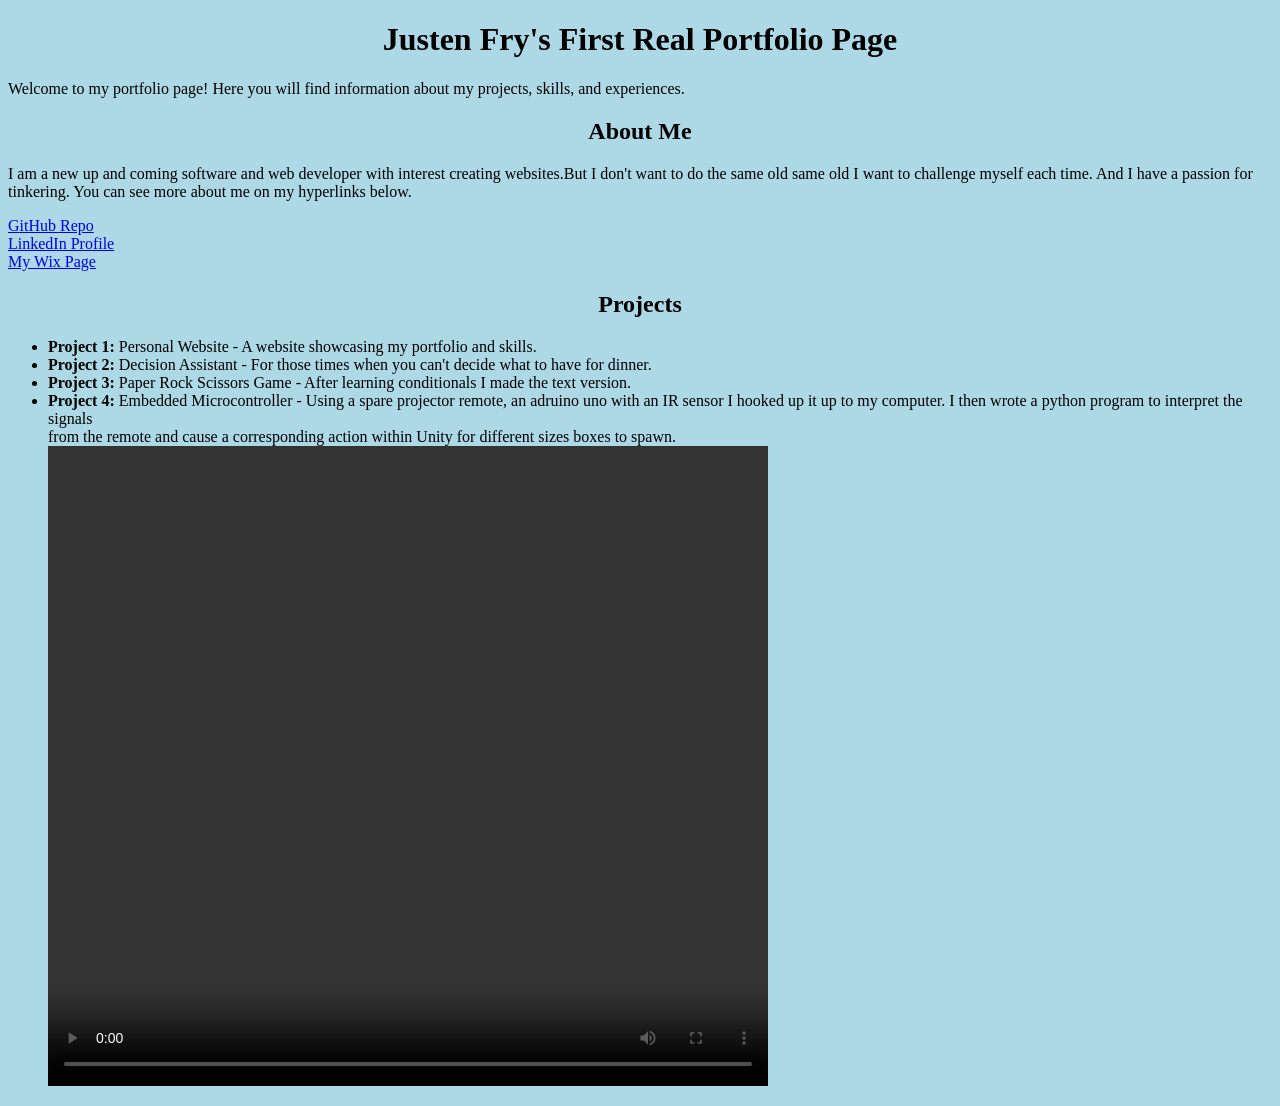
==== index.html @ 61bd1f64 "Add files for page" ====
<!-- Make a wall at the top of the page so that when the box is checked I can animate a little fat guy pouring color and life on to the page 
 Also a reverse animation for when the box unchecks to blackhole vortex out the fun elements-->
<!DOCTYPE html>
<html lang="en">
<head>
   <meta charset="UTF-8">
   <meta name="viewport" content="width=device-width, initial-scale=1.0">
   <title>Justen Fry's Portfolio</title>
   <link rel="stylesheet" href="styles.css">
</head>
<body style="background-color: lightblue;">
   

<h1 style="text-align: center;">Justen Fry's First Real Portfolio Page</h1>
<p>Welcome to my portfolio page! Here you will find information about my projects, skills, and experiences.</p>

<h2 style="text-align: center;">About Me</h2>
<p>I am a new up and coming software and web developer with interest creating websites.But I don't want to do the same old same old I want to challenge myself each time. And I have a passion for tinkering. You can see more about me on my hyperlinks below.
</p>

<a href="https://github.com/justenfry/PybyFry" target="_blank">GitHub Repo</a><br>
<a href="https://www.linkedin.com/in/justen-fry-b252525a" target="_blank">LinkedIn Profile</a><br>
<a href="https://justenfry.wixsite.com/engineer" target="_blank">My Wix Page</a><br>

<h2 style="text-align: center;">Projects</h2>
<ul>
   <li><strong>Project 1:</strong> Personal Website - A website showcasing my portfolio and skills.</li>
   <li><strong>Project 2:</strong> Decision Assistant - For those times when you can't decide what to have for dinner.</li>
<div> </div>

   <li><strong>Project 3:</strong> Paper Rock Scissors Game - After learning conditionals I made the text version.</li>
   <li><strong>Project 4:</strong> Embedded Microcontroller - Using a spare projector remote, an adruino uno with an IR sensor I hooked up it  up to 
   my computer. I then wrote a python program to interpret the signals<br> from the remote and cause a corresponding action within Unity for different 
   sizes boxes to spawn.</li>
<video width="720" height="640" controls>
  <source src="Embedded_MC.mp4" type="video/mp4">
Your browser does not support the video tag.
</video>

</body>
</html>
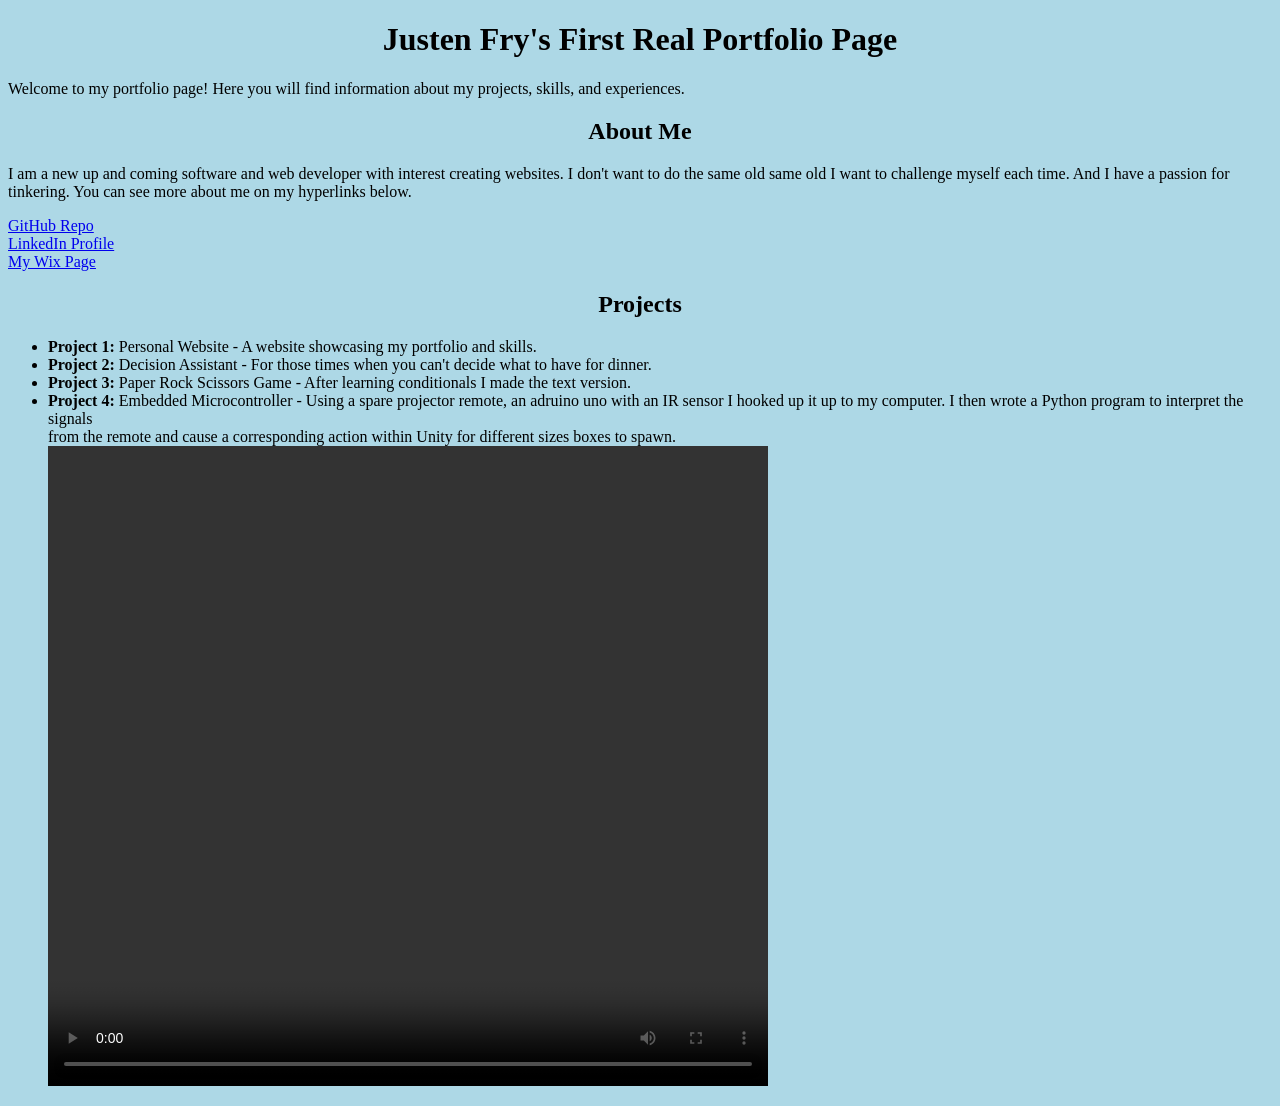
==== commit d7019986: "Restore HTML structure and content in index.html" ====
--- a/index.html
+++ b/index.html
@@ -15,7 +15,7 @@
 <p>Welcome to my portfolio page! Here you will find information about my projects, skills, and experiences.</p>
 
 <h2 style="text-align: center;">About Me</h2>
-<p>I am a new up and coming software and web developer with interest creating websites.But I don't want to do the same old same old I want to challenge myself each time. And I have a passion for tinkering. You can see more about me on my hyperlinks below.
+<p>I am a new up and coming software and web developer with interest creating websites. I don't want to do the same old same old I want to challenge myself each time. And I have a passion for tinkering. You can see more about me on my hyperlinks below.
 </p>
 
 <a href="https://github.com/justenfry/PybyFry" target="_blank">GitHub Repo</a><br>
@@ -30,7 +30,7 @@
 
    <li><strong>Project 3:</strong> Paper Rock Scissors Game - After learning conditionals I made the text version.</li>
    <li><strong>Project 4:</strong> Embedded Microcontroller - Using a spare projector remote, an adruino uno with an IR sensor I hooked up it  up to 
-   my computer. I then wrote a python program to interpret the signals<br> from the remote and cause a corresponding action within Unity for different 
+   my computer. I then wrote a Python program to interpret the signals<br> from the remote and cause a corresponding action within Unity for different 
    sizes boxes to spawn.</li>
 <video width="720" height="640" controls>
   <source src="Embedded_MC.mp4" type="video/mp4">
@@ -38,4 +38,4 @@
 </video>
 
 </body>
-</html>+</html>
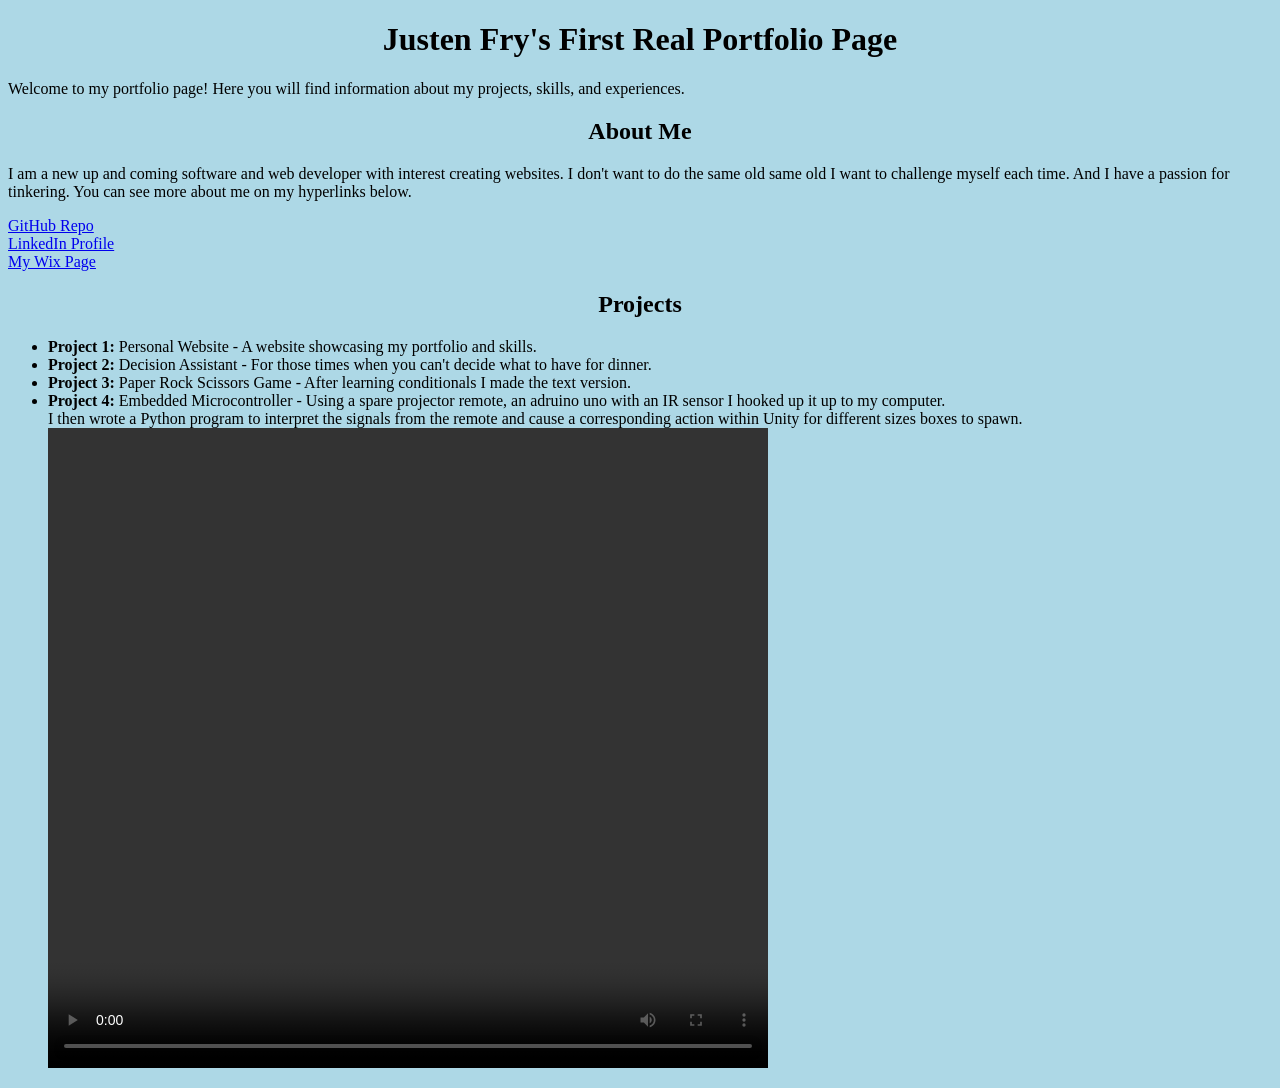
==== commit 024da889: "Restore index.html with original content" ====
--- a/index.html
+++ b/index.html
@@ -30,7 +30,7 @@
 
    <li><strong>Project 3:</strong> Paper Rock Scissors Game - After learning conditionals I made the text version.</li>
    <li><strong>Project 4:</strong> Embedded Microcontroller - Using a spare projector remote, an adruino uno with an IR sensor I hooked up it  up to 
-   my computer. I then wrote a Python program to interpret the signals<br> from the remote and cause a corresponding action within Unity for different 
+   my computer. <br>I then wrote a Python program to interpret the signals from the remote and cause a corresponding action within Unity for different 
    sizes boxes to spawn.</li>
 <video width="720" height="640" controls>
   <source src="Embedded_MC.mp4" type="video/mp4">
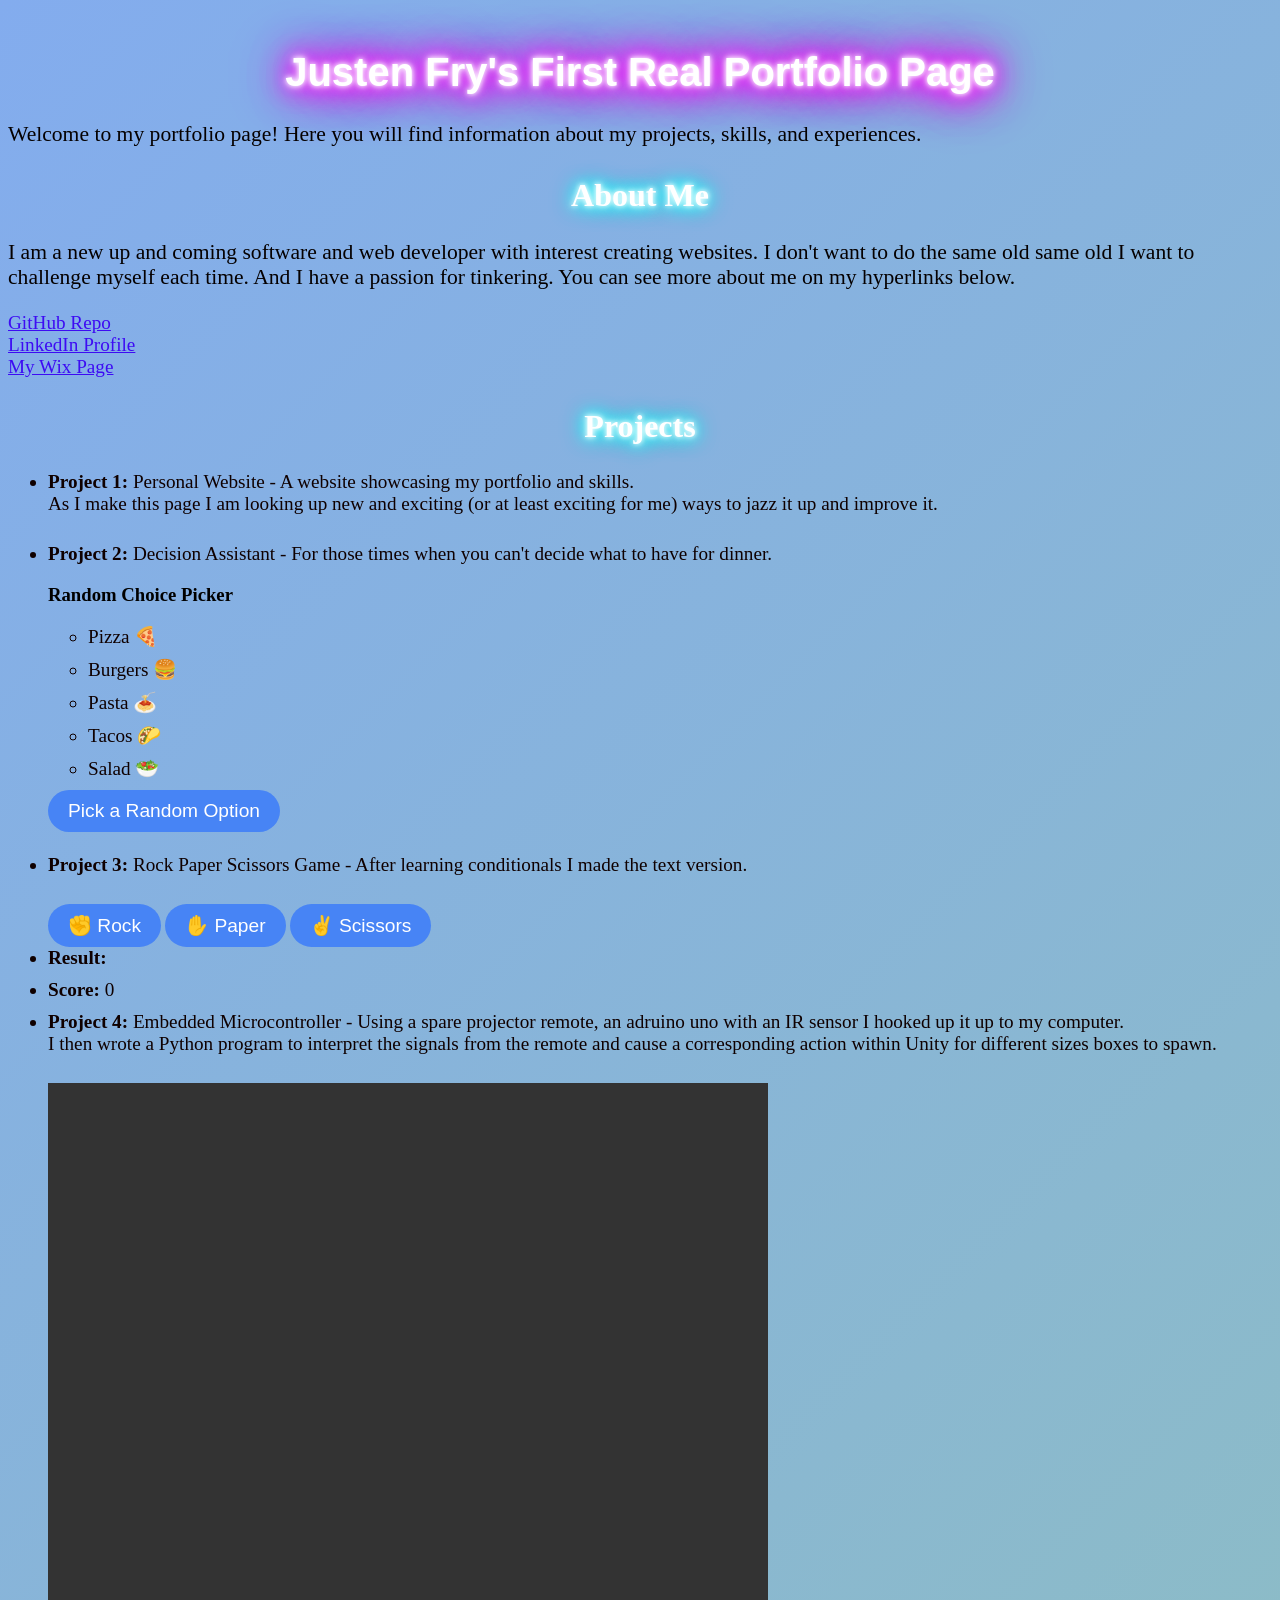
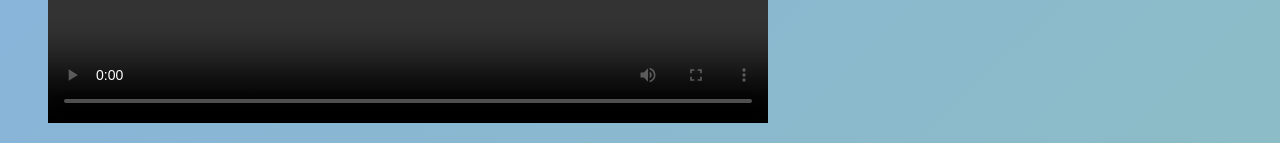
==== commit b5483997: "Updated index and styles" ====
--- a/index.html
+++ b/index.html
@@ -24,18 +24,97 @@
 
 <h2 style="text-align: center;">Projects</h2>
 <ul>
-   <li><strong>Project 1:</strong> Personal Website - A website showcasing my portfolio and skills.</li>
+   <li><strong>Project 1:</strong> Personal Website - A website showcasing my portfolio and skills.<br> As I make this page I am looking up new
+  and exciting (or at least exciting for me) ways to jazz it up and improve it.</li><br>
+   
    <li><strong>Project 2:</strong> Decision Assistant - For those times when you can't decide what to have for dinner.</li>
-<div> </div>
+<div class="RandomChoicePicker">
+ <h3>Random Choice Picker</h3>
+    
+    <!-- 1. The HTML List -->
+    <ul id="my-list">
+        <li>Pizza 🍕</li>
+        <li>Burgers 🍔</li>
+        <li>Pasta 🍝</li>
+        <li>Tacos 🌮</li>
+        <li>Salad 🥗</li>
+    </ul>
 
-   <li><strong>Project 3:</strong> Paper Rock Scissors Game - After learning conditionals I made the text version.</li>
+    <!-- 2. The Trigger Button -->
+    <button onclick="pickRandom()">Pick a Random Option</button>
+
+    <!-- 3. Where the Result Appears left aligned -->
+    <p id="result" style="text-align: left;"></p>
+
+    <!-- 4. The JavaScript Logic -->
+    <script>
+        function pickRandom() {
+            // Get all 'li' element items inside our list
+            const listItems = document.querySelectorAll('#my-list li');
+            
+            // Generate a random index number based on the length of the list
+            const randomIndex = Math.floor(Math.random() * listItems.length);
+            
+            // Select the item corresponding to the random index number
+            const chosenItem = listItems[randomIndex].innerText;
+            
+            // Display the result on the webpage
+            document.getElementById('result').innerText = "The random choice is: " + chosenItem;
+        }
+    </script>   
+</div>
+
+   <li><strong>Project 3:</strong> Rock Paper Scissors Game - After learning conditionals I made the text version.</li><br>
+
+<div class="RockPaperScissors">
+  <!-- Rock Button -->
+  <button id="Rock" class="choice-btn">✊ Rock</button>
+
+  <!-- Paper Button -->
+  <button id="Paper" class="choice-btn">✋ Paper</button>
+
+  <!-- Scissors Button -->
+  <button id="Scissors" class="choice-btn">✌️ Scissors</button>
+  <li><strong>Result: </strong> <span id="RPSresult"></span></li>
+  <li><strong>Score: </strong> <span id="score">0</span></li>
+  <script>
+    const choices = ["Rock", "Paper", "Scissors"];
+    let score = 0;
+
+    document.querySelectorAll('.choice-btn').forEach(button => {
+      button.addEventListener('click', () => {
+        const userChoice = button.id;
+        const computerChoice = choices[Math.floor(Math.random() * choices.length)];
+        let RPSresult = '';
+
+        if (userChoice === computerChoice) {
+          RPSresult = "It's a tie!";
+        } else if (
+          (userChoice === "Rock" && computerChoice === "Scissors") ||
+          (userChoice === "Paper" && computerChoice === "Rock") ||
+          (userChoice === "Scissors" && computerChoice === "Paper")
+        ) {
+          RPSresult = "You win!";
+          score++;
+        } else {
+          RPSresult = "You lose!";
+          /*score--;*/
+        }
+
+        document.getElementById('RPSresult').innerText = `You chose ${userChoice}, Computer chose ${computerChoice}. ${RPSresult}`;
+        document.getElementById('score').innerText = score;
+      });
+    });
+   </script>
+</div>
+
    <li><strong>Project 4:</strong> Embedded Microcontroller - Using a spare projector remote, an adruino uno with an IR sensor I hooked up it  up to 
    my computer. <br>I then wrote a Python program to interpret the signals from the remote and cause a corresponding action within Unity for different 
-   sizes boxes to spawn.</li>
+   sizes boxes to spawn.</li><br>
 <video width="720" height="640" controls>
   <source src="Embedded_MC.mp4" type="video/mp4">
 Your browser does not support the video tag.
 </video>
 
 </body>
-</html>
+</html>
--- a/styles.css
+++ b/styles.css
@@ -0,0 +1,57 @@
+/* Make the background static with subtle shifts in color */
+body {
+    background: linear-gradient(135deg, #83acee, #a8ec4f);
+    background-size: 400% 400%;
+    animation: gradientShift 15s ease infinite;
+}
+/* Make the header text look like a neon sign */
+h1 {
+    color: #fff;
+    text-shadow: 0 0 5px #fff, 0 0 10px #fff, 0 0 20px #ff00ff, 0 0 30px #ff00ff, 0 0 40px #ff00ff, 0 0 50px #ff00ff, 0 0 60px #ff00ff;
+    font-family: 'Arial', sans-serif;
+    font-size: 2.5em;
+    text-align: center;
+    margin-top: 50px;
+}
+/* Make the h2 text look like handwritten with a slight glow */
+h2 {
+    color: #fff;
+    text-shadow: 0 0 5px #fff, 0 0 10px #fff, 0 0 15px #00ffff, 0 0 20px #00ffff, 0 0 25px #00ffff;
+    font-family: 'Brush Script MT', cursive;
+    font-size: 2em;
+    text-align: center;
+    margin-top: 30px;
+}
+/* Increase the size of the p1 text to make it stand out */
+p {
+    font-size: 1.35em;
+    color: #050000;
+    text-align: left;
+    margin-top: 20px;
+}    
+/* increase hyperlink size underline */
+a {
+    font-size: 1.2em;
+    color: #3d0bf3;
+    text-decoration: underline;
+    transition: color 0.3s ease;
+}
+/* make the li elements look like cursive handwriting  */
+li {
+    font-family: 'Brush Script MT', cursive;
+    font-size: 1.2em;
+    color: #0f0000;
+    margin-bottom: 10px;
+}
+/* Give the buttons a nice curved edge and centered text */
+button {
+    background-color: #4784f5;
+    color: #fff;
+    border: none;
+    border-radius: 25px;
+    padding: 10px 20px;
+    font-size: 1.2em;
+    cursor: pointer;
+    transition: all 0.3s ease;
+    text-align: center;
+}
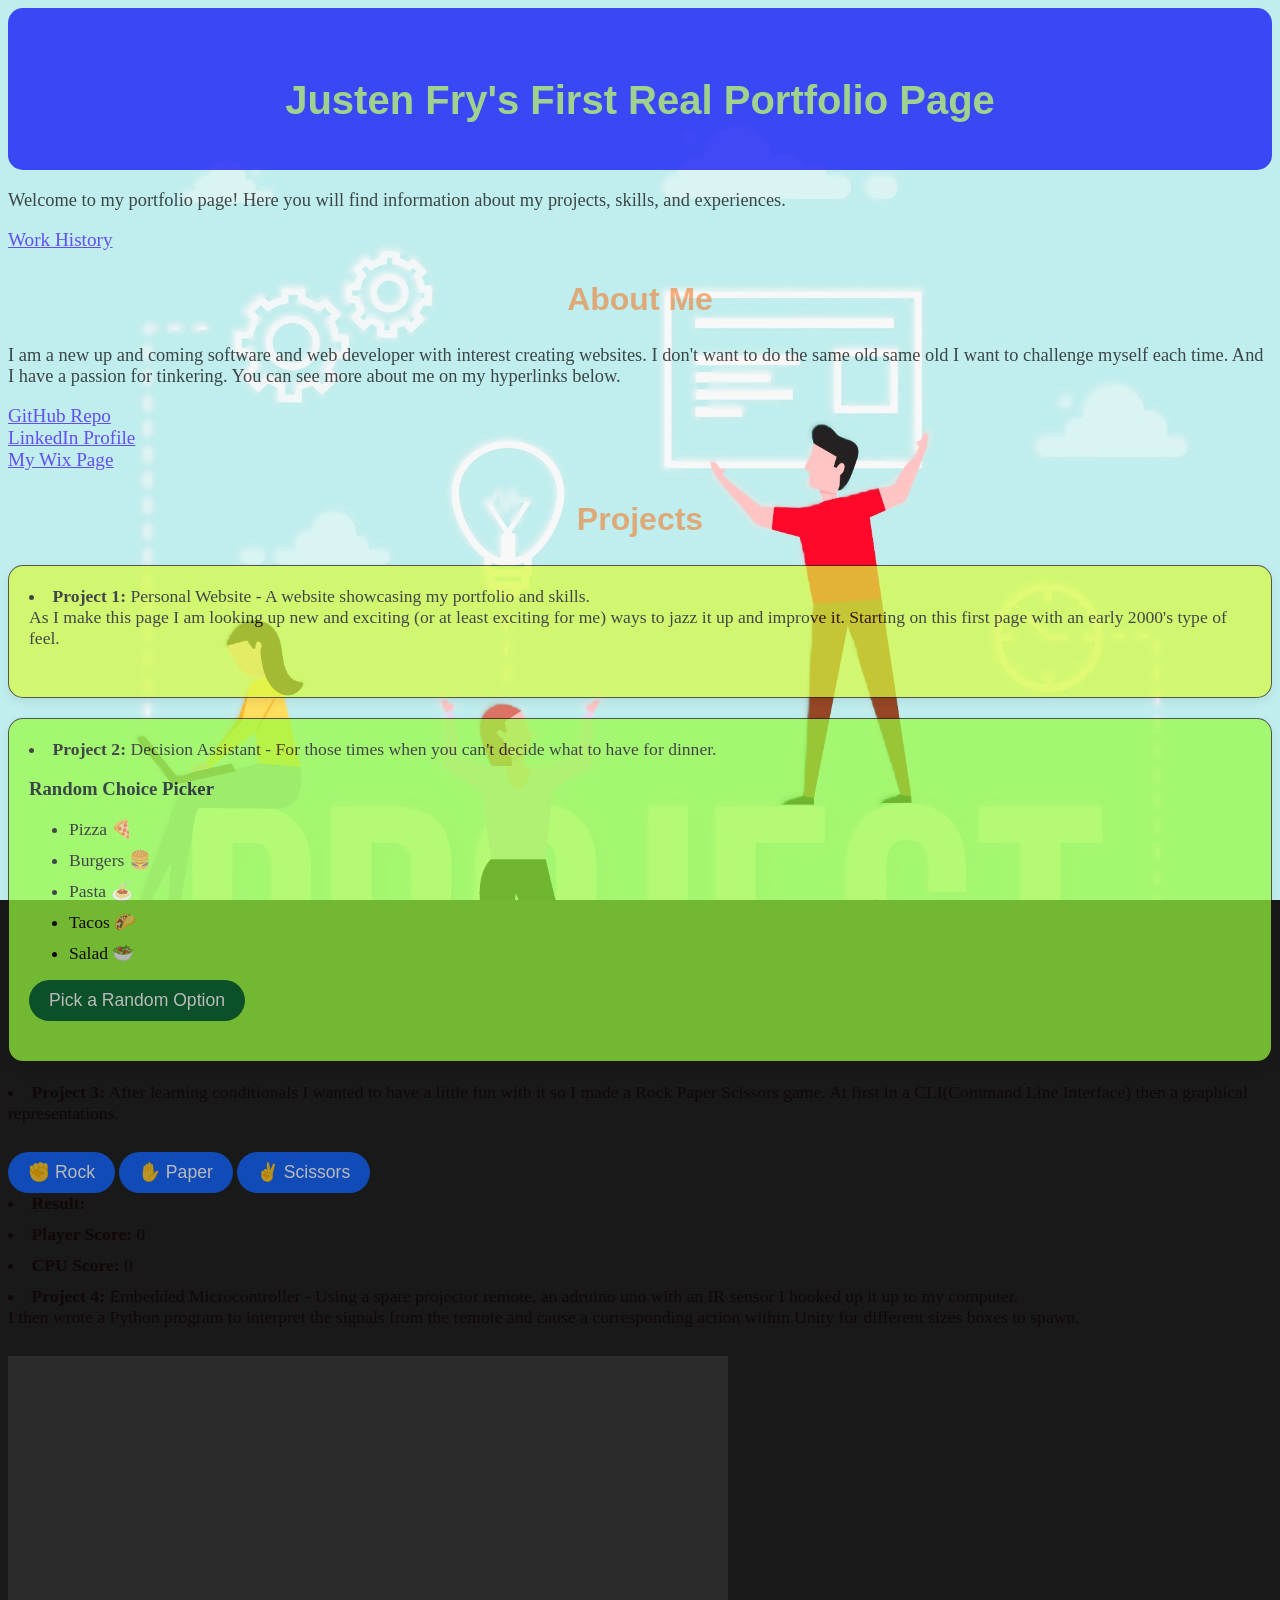
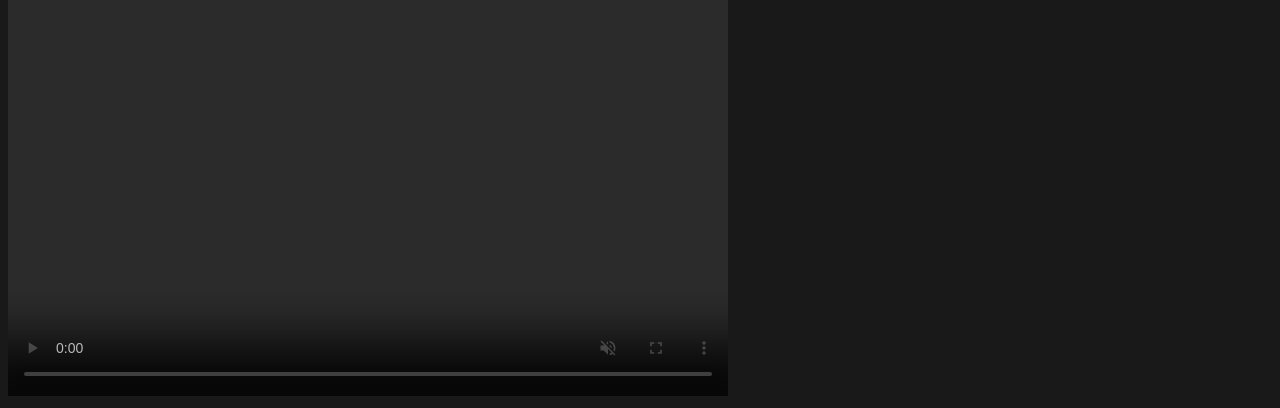
==== commit fc336e3c: "Update files" ====
--- a/index.html
+++ b/index.html
@@ -8,28 +8,34 @@
    <title>Justen Fry's Portfolio</title>
    <link rel="stylesheet" href="styles.css">
 </head>
-<body style="background-color: lightblue;">
+<body>
    
+<div class = "header">
+  <h1>Justen Fry's First Real Portfolio Page</h1>
+</div>
+<p>Welcome to my portfolio page! Here you will find information about my projects, skills, and experiences.</p>
+<!-- Link to subdomain for work history-->
+ <a href="previous_work/index.html" target="_blank">Work History</a>
 
-<h1 style="text-align: center;">Justen Fry's First Real Portfolio Page</h1>
-<p>Welcome to my portfolio page! Here you will find information about my projects, skills, and experiences.</p>
-
-<h2 style="text-align: center;">About Me</h2>
-<p>I am a new up and coming software and web developer with interest creating websites. I don't want to do the same old same old I want to challenge myself each time. And I have a passion for tinkering. You can see more about me on my hyperlinks below.
+<h2>About Me</h2>
+<p>I am a new up and coming software and web developer with interest creating websites. 
+  I don't want to do the same old same old I want to challenge myself each time. 
+  And I have a passion for tinkering. You can see more about me on my hyperlinks below.
 </p>
 
 <a href="https://github.com/justenfry/PybyFry" target="_blank">GitHub Repo</a><br>
 <a href="https://www.linkedin.com/in/justen-fry-b252525a" target="_blank">LinkedIn Profile</a><br>
 <a href="https://justenfry.wixsite.com/engineer" target="_blank">My Wix Page</a><br>
 
-<h2 style="text-align: center;">Projects</h2>
-<ul>
-   <li><strong>Project 1:</strong> Personal Website - A website showcasing my portfolio and skills.<br> As I make this page I am looking up new
-  and exciting (or at least exciting for me) ways to jazz it up and improve it.</li><br>
-   
+<h2>Projects</h2>
+<div class="project1">
+   <li><strong>Project 1:</strong> Personal Website - A website showcasing my portfolio and skills.<br> 
+   As I make this page I am looking up new and exciting (or at least exciting for me) ways to jazz it up and improve it. 
+   Starting on this first page with an early 2000's type of feel.</li><br>
+</div>
+<div class="randomChoice">
    <li><strong>Project 2:</strong> Decision Assistant - For those times when you can't decide what to have for dinner.</li>
-<div class="RandomChoicePicker">
- <h3>Random Choice Picker</h3>
+   <h3>Random Choice Picker</h3>
     
     <!-- 1. The HTML List -->
     <ul id="my-list">
@@ -41,7 +47,7 @@
     </ul>
 
     <!-- 2. The Trigger Button -->
-    <button onclick="pickRandom()">Pick a Random Option</button>
+    <button class="random_button" onclick="pickRandom()">Pick a Random Option</button>
 
     <!-- 3. Where the Result Appears left aligned -->
     <p id="result" style="text-align: left;"></p>
@@ -63,10 +69,10 @@
         }
     </script>   
 </div>
+<div class="RockPaperScissors" margin-top: 20px;>
+   <li><strong>Project 3:</strong> After learning conditionals I wanted to have a little fun with it so I made a Rock Paper Scissors game. At first
+  in a CLI(Command Line Interface) then a graphical representations.</li><br>
 
-   <li><strong>Project 3:</strong> Rock Paper Scissors Game - After learning conditionals I made the text version.</li><br>
-
-<div class="RockPaperScissors">
   <!-- Rock Button -->
   <button id="Rock" class="choice-btn">✊ Rock</button>
 
@@ -76,10 +82,12 @@
   <!-- Scissors Button -->
   <button id="Scissors" class="choice-btn">✌️ Scissors</button>
   <li><strong>Result: </strong> <span id="RPSresult"></span></li>
-  <li><strong>Score: </strong> <span id="score">0</span></li>
+  <li><strong>Player Score: </strong> <span id="score">0</span></li>
+  <li><strong>CPU Score: </strong> <span id="cpuscore">0</span></li>
   <script>
     const choices = ["Rock", "Paper", "Scissors"];
     let score = 0;
+    let cpuscore = 0;
 
     document.querySelectorAll('.choice-btn').forEach(button => {
       button.addEventListener('click', () => {
@@ -98,11 +106,12 @@
           score++;
         } else {
           RPSresult = "You lose!";
-          /*score--;*/
+          cpuscore++;
         }
 
         document.getElementById('RPSresult').innerText = `You chose ${userChoice}, Computer chose ${computerChoice}. ${RPSresult}`;
         document.getElementById('score').innerText = score;
+        document.getElementById('cpuscore').innerText = cpuscore;
       });
     });
    </script>
@@ -111,7 +120,7 @@
    <li><strong>Project 4:</strong> Embedded Microcontroller - Using a spare projector remote, an adruino uno with an IR sensor I hooked up it  up to 
    my computer. <br>I then wrote a Python program to interpret the signals from the remote and cause a corresponding action within Unity for different 
    sizes boxes to spawn.</li><br>
-<video width="720" height="640" controls>
+<video width="720" height="640" controls muted>
   <source src="Embedded_MC.mp4" type="video/mp4">
 Your browser does not support the video tag.
 </video>
--- a/styles.css
+++ b/styles.css
@@ -1,30 +1,61 @@
 /* Make the background static with subtle shifts in color */
+.header {
+    background:  rgb(1, 1, 247);
+    background-size: 400% 400%;
+    border-radius: 15px;
+    animation: gradientShift 15s ease infinite;
+    padding: 20px;
+    text-align: center;
+}
+/*Make a background color like back in the early 2000s very see through */
 body {
-    background: linear-gradient(135deg, #83acee, #a8ec4f);
-    background-size: 400% 400%;
-    animation: gradientShift 15s ease infinite;
+    background-image: url("projects.jpg");
+    background-size: cover;
+    background-attachment: fixed;
+    background-color: rgba(0, 0, 0, 0.9);
+    opacity: 0.7;
+    z-index: -1; 
+
 }
 /* Make the header text look like a neon sign */
 h1 {
-    color: #fff;
-    text-shadow: 0 0 5px #fff, 0 0 10px #fff, 0 0 20px #ff00ff, 0 0 30px #ff00ff, 0 0 40px #ff00ff, 0 0 50px #ff00ff, 0 0 60px #ff00ff;
+    color: #b8f842;
     font-family: 'Arial', sans-serif;
     font-size: 2.5em;
     text-align: center;
     margin-top: 50px;
+    opacity: 0.8;
 }
 /* Make the h2 text look like handwritten with a slight glow */
 h2 {
-    color: #fff;
-    text-shadow: 0 0 5px #fff, 0 0 10px #fff, 0 0 15px #00ffff, 0 0 20px #00ffff, 0 0 25px #00ffff;
-    font-family: 'Brush Script MT', cursive;
+    color: #f77621;
+    font-family: 'Comic Sans MS', cursive, sans-serif;
     font-size: 2em;
     text-align: center;
     margin-top: 30px;
+    opacity: 0.8;
+}
+.project1 {
+    background-color: #d9fc3d;
+    border-radius: 15px;
+    border: 1px solid #160101e7;
+    padding: 20px;
+    margin: 20px auto;
+    max-width: 2000px;
+    box-shadow: 0 4px 8px rgba(0, 0, 0, 0.1);
+}
+.randomChoice {
+    background-color: #99fc3d;
+    border-radius: 15px;
+    border: 1px solid #160101e7;
+    padding: 20px;
+    margin: 20px auto;
+    max-width: 2000px;
+    box-shadow: 0 4px 8px rgba(0, 0, 0, 0.1);
 }
 /* Increase the size of the p1 text to make it stand out */
 p {
-    font-size: 1.35em;
+    font-size: 1.15em;
     color: #050000;
     text-align: left;
     margin-top: 20px;
@@ -38,20 +69,37 @@
 }
 /* make the li elements look like cursive handwriting  */
 li {
-    font-family: 'Brush Script MT', cursive;
-    font-size: 1.2em;
+    font-family: 'times new roman', cursive, sans-serif;
+    font-size: 1.1em;
     color: #0f0000;
     margin-bottom: 10px;
 }
 /* Give the buttons a nice curved edge and centered text */
-button {
-    background-color: #4784f5;
+.choice-btn {
+    background-color: #0e61fa;
     color: #fff;
     border: none;
     border-radius: 25px;
     padding: 10px 20px;
-    font-size: 1.2em;
+    font-size: 1.1em;
     cursor: pointer;
-    transition: all 0.3s ease;
+    transition: 0.3s ease;
     text-align: center;
-}+}
+.choice-btn:hover {
+    background-color: #0ce5ec;
+}
+.random_button {
+    background-color: rgb(6, 104, 47);
+    color: #fff;
+    border: none;
+    border-radius: 25px;
+    padding: 10px 20px;
+    font-size: 1.1em;
+    cursor: pointer;
+    transition: 0.3s ease;
+    text-align: center;
+}
+.random_button:hover {
+    opacity: 0.5;
+}
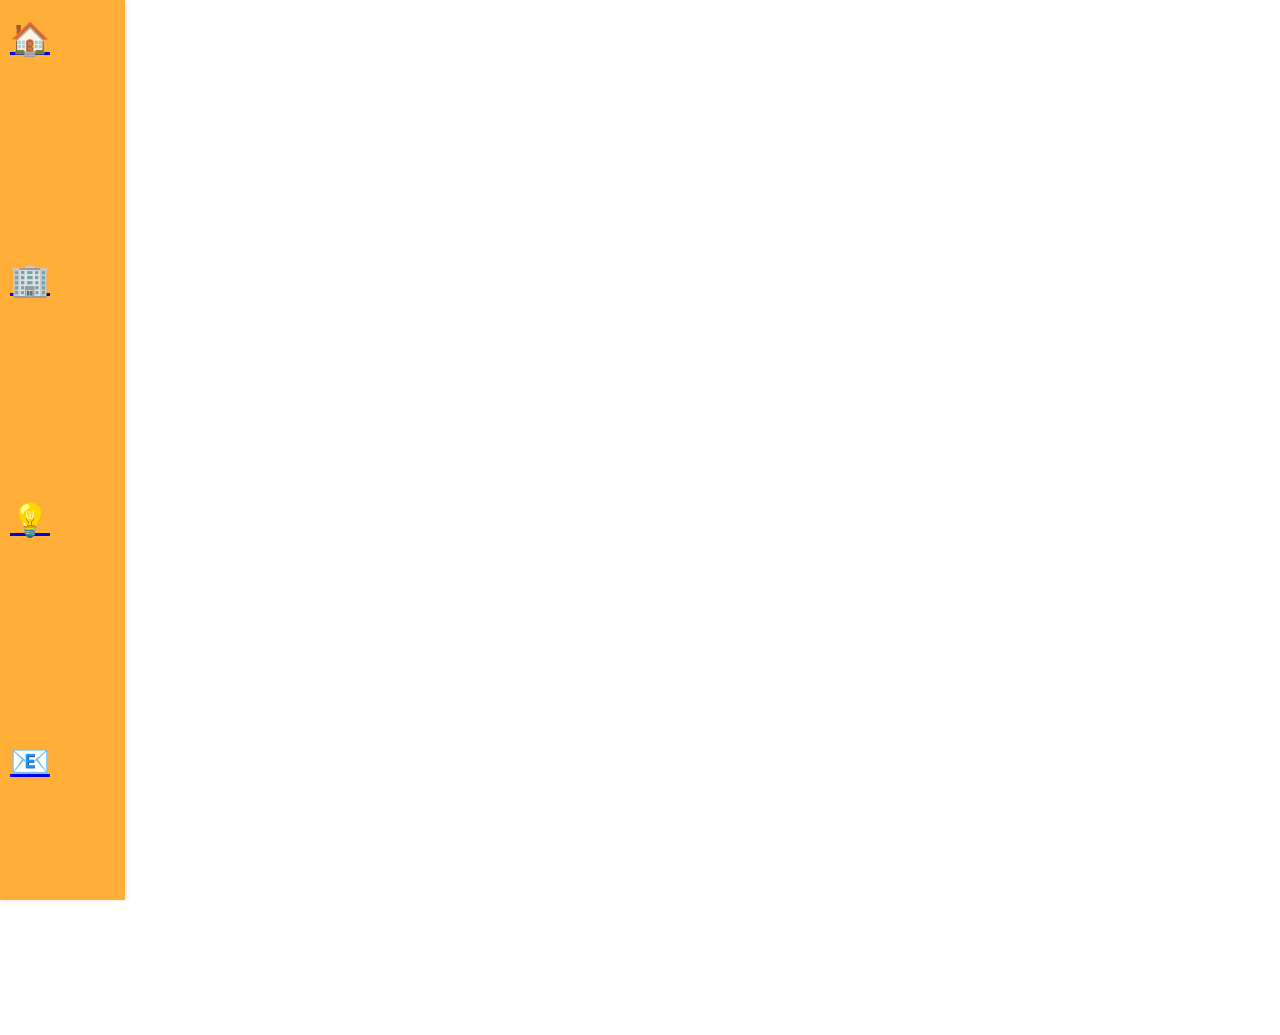
==== commit 6e076346: "updated index" ====
--- a/index.html
+++ b/index.html
@@ -9,36 +9,44 @@
    <link rel="stylesheet" href="styles.css">
 </head>
 <body>
-   
-<div class = "header">
+ <nav class="navBar">
+    <a href="#home">&#127968</a><br>
+    <a href="#work">&#127970</a><br>
+    <a href="#projects">&#128161</a><br>
+    <a href="#contact">&#128231</a><br>
+
+ </nav>
+<main>
+<section id="home" style="background-image: url('projects.jpg'); background-size: cover; font-size: 20px; color: black; height: 1000px; ">   
+<div class = "header" style="background:  rgb(97, 150, 250);">
   <h1>Justen Fry's First Real Portfolio Page</h1>
 </div>
 <p>Welcome to my portfolio page! Here you will find information about my projects, skills, and experiences.</p>
-<!-- Link to subdomain for work history-->
- <a href="previous_work/index.html" target="_blank">Work History</a>
+<!-- Link to subdomain for work history
+ <a href="previous_work/index.html" target="_blank">Work History</a>-->
 
 <h2>About Me</h2>
 <p>I am a new up and coming software and web developer with interest creating websites. 
   I don't want to do the same old same old I want to challenge myself each time. 
-  And I have a passion for tinkering. You can see more about me on my hyperlinks below.
+  And I have a passion for tinkering. 
 </p>
 
-<a href="https://github.com/justenfry/PybyFry" target="_blank">GitHub Repo</a><br>
-<a href="https://www.linkedin.com/in/justen-fry-b252525a" target="_blank">LinkedIn Profile</a><br>
-<a href="https://justenfry.wixsite.com/engineer" target="_blank">My Wix Page</a><br>
-
-<h2>Projects</h2>
+<h2>Simple Projects</h2>
 <div class="project1">
-   <li><strong>Project 1:</strong> Personal Website - A website showcasing my portfolio and skills.<br> 
+   <p><strong>Project 1:</strong> Personal Website - A website showcasing my portfolio and skills.<br> 
    As I make this page I am looking up new and exciting (or at least exciting for me) ways to jazz it up and improve it. 
-   Starting on this first page with an early 2000's type of feel.</li><br>
+   Starting on this first page I have started with inline CSS for the styling on the page as well as a CSS sheet for transition.
+   Using a combination of HTML, CSS, and JavaScript I am able to create a simple yet effective portfolio page that showcases my skills and projects. 
+   Each page to the left are taking up the same amount of space and are all the same size. I have also added a simple navigation bar to the left 
+   that allows users to easily navigate between the different sections of the page.
+  </p><br>
 </div>
 <div class="randomChoice">
-   <li><strong>Project 2:</strong> Decision Assistant - For those times when you can't decide what to have for dinner.</li>
+   <p><strong>Project 2:</strong> Decision Assistant - For those times when you can't decide what to have for dinner.</p>
    <h3>Random Choice Picker</h3>
     
     <!-- 1. The HTML List -->
-    <ul id="my-list">
+    <ul id="my-list" style="list-style-type: none; padding-left: 20;">
         <li>Pizza 🍕</li>
         <li>Burgers 🍔</li>
         <li>Pasta 🍝</li>
@@ -47,7 +55,7 @@
     </ul>
 
     <!-- 2. The Trigger Button -->
-    <button class="random_button" onclick="pickRandom()">Pick a Random Option</button>
+    <button style="background-color: rgb(0, 132, 255); color: white; border-radius: 10px; padding: 10px 20px; cursor: pointer; " class="random_button" onclick="pickRandom()">Pick a Random Option</button>
 
     <!-- 3. Where the Result Appears left aligned -->
     <p id="result" style="text-align: left;"></p>
@@ -69,21 +77,21 @@
         }
     </script>   
 </div>
-<div class="RockPaperScissors" margin-top: 20px;>
-   <li><strong>Project 3:</strong> After learning conditionals I wanted to have a little fun with it so I made a Rock Paper Scissors game. At first
-  in a CLI(Command Line Interface) then a graphical representations.</li><br>
+<div class="RockPaperScissors" style="margin-top: 20px;">
+   <p><strong>Project 3:</strong> After learning conditionals I wanted to have a little fun with it so I made a Rock Paper Scissors game. At first
+  in a CLI(Command Line Interface) then a graphical representations.</p><br>
 
   <!-- Rock Button -->
-  <button id="Rock" class="choice-btn">✊ Rock</button>
+  <button style="background-color: rgb(0, 132, 255); color: white; border-radius: 10px; padding: 10px 20px; cursor: pointer; " id="Rock" class="choice-btn">✊ Rock</button>
 
   <!-- Paper Button -->
-  <button id="Paper" class="choice-btn">✋ Paper</button>
+  <button style="background-color: rgb(0, 132, 255); color: white; border-radius: 10px; padding: 10px 20px; cursor: pointer; " id="Paper" class="choice-btn">✋ Paper</button>
 
   <!-- Scissors Button -->
-  <button id="Scissors" class="choice-btn">✌️ Scissors</button>
-  <li><strong>Result: </strong> <span id="RPSresult"></span></li>
-  <li><strong>Player Score: </strong> <span id="score">0</span></li>
-  <li><strong>CPU Score: </strong> <span id="cpuscore">0</span></li>
+  <button style="background-color: rgb(0, 132, 255); color: white; border-radius: 10px; padding: 10px 20px; cursor: pointer; " id="Scissors" class="choice-btn">✌️ Scissors</button>
+  <p><strong>Result: </strong> <span id="RPSresult"></span></p>
+  <p><strong>Player Score: </strong> <span id="score">0</span></p>
+  <p><strong>CPU Score: </strong> <span id="cpuscore">0</span></p>
   <script>
     const choices = ["Rock", "Paper", "Scissors"];
     let score = 0;
@@ -117,13 +125,101 @@
    </script>
 </div>
 
-   <li><strong>Project 4:</strong> Embedded Microcontroller - Using a spare projector remote, an adruino uno with an IR sensor I hooked up it  up to 
-   my computer. <br>I then wrote a Python program to interpret the signals from the remote and cause a corresponding action within Unity for different 
+</video>
+</section>
+<section id="work">
+  <div class = "header" style="background-color: rgb(110, 255, 255); width: 1510px;">
+  <h1>Justen Fry's Work History</h1>
+</div>
+  <p>Here is a brief overview of my work history:</p>
+  <div class="Skills" style="background-color: rgb(205, 241, 255); border-radius: 15px; padding: 20px; margin-bottom: 20px; border: 2px solid black;">
+    <h2>Skills</h2>
+    <ul style="padding-left: 10px">
+      <li>Programming languages include: Python, C, C++, Batch files and Powershell</li>
+      <li>Novice Web development experience with HTML, CSS, and JavaScript</li>
+      <li>Experience with Unity game development as a hobby and for my kids</li>
+      <li>Experience with Arduino and Raspberry Pi for embedded systems</li>
+      <li>Experience with Git and version control</li>
+      <li>Experience with Linux and Windows operating systems</li>
+      <li>Experience with Microsoft Office Suite, libre tools and Google Workspace</li>
+      <li>Experience with basic networking and troubleshooting</li>
+      <li>Problem solving, debugging and troubleshooting</li>
+      <li>Strong communication, organization and collaboration skills</li>
+    </ul>
+  </div>
+  <div id="employment" style="background-color: rgb(205, 252, 255); border-radius: 15px; padding: 20px; margin-bottom: 20px; border: 2px solid black;">
+    <h2 style="margin-bottom: 10px;">Employment History</h2>
+    <div id="gig"style="margin-bottom: 10px; padding: 10px; border: 1px solid black; ">
+      <h3>Gig Work</h3>
+      <p>Position: Independent Contractor</p>
+      <p>Duration: August/2024 - Present</p>
+      <ul style="padding-left: 10px">
+        <li>Working independently though gig jobs that challenge and expand my current skillsets.</li>
+        <li>Project management and budgeting for incoming work requests.</li>
+        <li>Communicating with clients to understand their needs and deliver quality work.</li>
+        <li>Rapid prototyping for customized system using: microprocessors, 3D printed parts, and Python programming. i.e., automation and system integration.</li>
+        <li>Provide additional troubleshooting and customer support(including training if needed) beyond delivery.</li>
+      </ul>
+    </div>
+
+    <div id="insight" style="margin-bottom: 10px; padding: 10px; border: 1px solid black; ">
+      <h3>Insight Global</h3>
+      <p>Position: Validation Technician</p>
+      <p>Duration: October/2023 - April/2024</p>
+      <ul style="padding-left: 10px">
+        <li>Served as a contract agency employee at General Motors Warren Technical Center.</li>
+        <li>Flashed updated firmware to control module via OBDII port using MDI2.</li>
+        <li>Reported and tracked issues through Azure DevOps system.</li>
+        <li>Calibrated of learned vision systems for enhanced performance.</li>
+      </ul>
+    </div>
+
+    <div id="Ford" style="margin-bottom: 10px; padding: 10px; border: 1px solid black; ">
+      <h3>Ford Motor Company</h3>
+      <p>Position: Lab Technologist</p>
+      <p>Duration: June/2018 - August/2022</p>
+      <ul style="padding-left: 10px">
+        <li>Utilized 3D printing and microprocessors for rapid prototyping, accelerating product development.</li>
+        <li>Created intricate designs and prototypes through advanced 3D modeling and printing techniques.</li>
+        <li>Managed lab resources and inventory to ensure efficient project execution.</li>
+        <li>Assisted engineering team with data collection, documentation, and presentation of key findings.</li>
+        <li>Coordinated logistics for team demonstrations at international conferences, boosting global visibility.</li>
+        <li>Provided troubleshooting support for A/V systems during critical multi-configurable demonstrations.</li>
+        <li>Demonstrated effective management of team assets, enhancing operational efficiency and reducing costs.</li>
+      </ul>
+
+  </div>
+
+</section>
+<section id="projects" style="background-image: url('jsbg.jpg'); height: 1000px; ">
+  <div class = "header" style="background:  rgb(97, 207, 250);">
+  <h1>Project Page</h1>
+</div>
+  <p>Here are some of my projects that I have worked on as seen on my homepage. I will also be adding more as I learn new skills you can see my 
+    Python and C++ projects on my GitHub repo page linked in my contact section.
+  </p>
+  <ul style="padding-left: 10px">
+    <li><strong>Project 1:</strong> Personal Website - A website showcasing my portfolio and skills.</li>
+    <li><strong>Project 2:</strong> Decision Assistant - A tool to help you make decisions when you're unsure.</li>
+    <li><strong>Project 3:</strong> Rock Paper Scissors Game - A simple game to play against the computer.</li>
+    <li><strong>Project 4:</strong> Embedded Microcontroller - Using a spare projector remote, an adruino uno with an IR sensor I hooked up it  up to 
+   my computer. I then wrote a Python program to interpret the signals from the remote and cause a corresponding action within Unity for different 
    sizes boxes to spawn.</li><br>
 <video width="720" height="640" controls muted>
   <source src="Embedded_MC.mp4" type="video/mp4">
 Your browser does not support the video tag.
-</video>
-
+  </ul>
+</section>
+<section id="contact" style="background-color: rgb(231, 231, 231); height: 1000px;">
+  <div class = "header" style="background:  rgb(189, 97, 250); width: 1520px;">
+  <h1>Contact</h1>
+</div>
+  <p>If you would like to get in touch with me, please feel free to reach out via email or connect with me on LinkedIn.
+    Email: <a href="mailto:Justenfry@hotmail.com">Justenfry@hotmail.com</a></p>
+  <a href="https://github.com/justenfry/PybyFry" target="_blank">GitHub Repo</a><br>
+  <a href="https://www.linkedin.com/in/justen-fry-b252525a" target="_blank">LinkedIn Profile</a><br>
+  <a href="https://justenfry.wixsite.com/engineer" target="_blank">My Wix Page</a><br>
+</section>
+</main>
 </body>
 </html>
--- a/styles.css
+++ b/styles.css
@@ -1,105 +1,159 @@
 /* Make the background static with subtle shifts in color */
+* {
+    margin: 0;
+    padding: 0;
+    box-sizing: border-box;
+}
 .header {
-    background:  rgb(1, 1, 247);
+    
     background-size: 400% 400%;
     border-radius: 15px;
     animation: gradientShift 15s ease infinite;
     padding: 20px;
     text-align: center;
 }
+/* Add a sidebar for page links */
+.navBar {
+    position: fixed;
+    display: flex;
+    flex-direction: column;
+    justify-content: space-between;
+    top: 0;
+    left: 0;
+    width: 125px;
+    height: 100%;
+    background-color: #ffaf37;
+    padding-top: 20px;
+    padding-left: 10px;
+    box-shadow: 2px 0 5px rgba(0, 0, 0, 0.1);
+    font-size: 2em;
+    z-index: 10;
+}
 /*Make a background color like back in the early 2000s very see through */
-body {
-    background-image: url("projects.jpg");
-    background-size: cover;
-    background-attachment: fixed;
-    background-color: rgba(0, 0, 0, 0.9);
-    opacity: 0.7;
-    z-index: -1; 
+main {
+    align-items: center;
+    background-size: 100vh 100vw;
+    padding-left: 120px;
+    background-color: rgba(255, 255, 255, 0.8);
+    box-shadow: 0 4px 8px rgba(0, 0, 0, 0.1);
+}
+section {
+    position: absolute;
+    top: 0;
+    left: 120px;
+    margin: 20px auto;
+    max-width: 2000px;
+    padding-left: 20px;
+    opacity: 0;
+    z-index: 1;
+}
+section:target {
+    opacity: 1;
+    animation: 2s fadeIn forwards .4s ease-in-out;
+    z-index: 5;
+}
+/*
+@keyframes fadeIn {
+    from { opacity: 0; }
+    to { opacity: 1; }
+}*/
+
+#user{
+    body {
+        top: 0;
+        left: 100px;
+        background-image: url("projects.jpg");
+        background-size: cover;
+        background-attachment: fixed;
+        background-color: rgba(0, 0, 0, 0.9);
+        opacity: 0.7;
+
+    }
+
+    h1 {
+        color: #b8f842;
+        font-family: 'Arial', sans-serif;
+        font-size: 2.5em;
+        text-align: center;
+        margin-top: 50px;
+        opacity: 0.8;
+    }
+
+    h2 {
+        color: #f77621;
+        font-family: 'Comic Sans MS', cursive, sans-serif;
+        font-size: 2em;
+        text-align: center;
+        margin-top: 30px;
+        opacity: 0.8;
+    }
+    .project1 {
+        background-color: #d9fc3d;
+        border-radius: 15px;
+        border: 1px solid #160101e7;
+        padding: 20px;
+        margin: 20px auto;
+        max-width: 2000px;
+        box-shadow: 0 4px 8px rgba(0, 0, 0, 0.1);
+    }
+    .randomChoice {
+        background-color: #99fc3d;
+        border-radius: 15px;
+        border: 1px solid #160101e7;
+        padding: 20px;
+        margin: 20px auto;
+        max-width: 2000px;
+        box-shadow: 0 4px 8px rgba(0, 0, 0, 0.1);
+    }
+
+    p {
+        font-size: 1.15em;
+        color: #050000;
+        text-align: left;
+        margin-top: 20px;
+    }    
+
+    a {
+        font-size: 1.2em;
+        color: #3d0bf3;
+        text-decoration: underline;
+        transition: color 0.3s ease;
+    }
 
 }
-/* Make the header text look like a neon sign */
-h1 {
-    color: #b8f842;
-    font-family: 'Arial', sans-serif;
-    font-size: 2.5em;
-    text-align: center;
-    margin-top: 50px;
-    opacity: 0.8;
+#work {
+    body {
+        top: 0;
+        left: 100px;
+        background-color: rgb(196, 255, 196);
+        background-size: cover;
+        background-attachment: fixed;
+        background-color: rgba(0, 0, 0, 0.9);
+        opacity: 0.7;
+        z-index: -1; 
+    }
 }
-/* Make the h2 text look like handwritten with a slight glow */
-h2 {
-    color: #f77621;
-    font-family: 'Comic Sans MS', cursive, sans-serif;
-    font-size: 2em;
-    text-align: center;
-    margin-top: 30px;
-    opacity: 0.8;
+#projects {
+    body {
+        top: 0;
+        left: 100px;
+        background-color: rgb(196, 233, 255);
+        background-size: cover;
+        background-attachment: fixed;
+        background-color: rgba(0, 0, 0, 0.9);
+        opacity: 0.7;
+        z-index: -1; 
+    }
 }
-.project1 {
-    background-color: #d9fc3d;
-    border-radius: 15px;
-    border: 1px solid #160101e7;
-    padding: 20px;
-    margin: 20px auto;
-    max-width: 2000px;
-    box-shadow: 0 4px 8px rgba(0, 0, 0, 0.1);
+#contact {
+    body {
+        top: 0;
+        left: 100px;
+        background-color: rgb(255, 196, 196);
+        background-size: cover;
+        background-attachment: fixed;
+        background-color: rgba(0, 0, 0, 0.9);
+        opacity: 0.7;
+        z-index: -1; 
+    }
 }
-.randomChoice {
-    background-color: #99fc3d;
-    border-radius: 15px;
-    border: 1px solid #160101e7;
-    padding: 20px;
-    margin: 20px auto;
-    max-width: 2000px;
-    box-shadow: 0 4px 8px rgba(0, 0, 0, 0.1);
-}
-/* Increase the size of the p1 text to make it stand out */
-p {
-    font-size: 1.15em;
-    color: #050000;
-    text-align: left;
-    margin-top: 20px;
-}    
-/* increase hyperlink size underline */
-a {
-    font-size: 1.2em;
-    color: #3d0bf3;
-    text-decoration: underline;
-    transition: color 0.3s ease;
-}
-/* make the li elements look like cursive handwriting  */
-li {
-    font-family: 'times new roman', cursive, sans-serif;
-    font-size: 1.1em;
-    color: #0f0000;
-    margin-bottom: 10px;
-}
-/* Give the buttons a nice curved edge and centered text */
-.choice-btn {
-    background-color: #0e61fa;
-    color: #fff;
-    border: none;
-    border-radius: 25px;
-    padding: 10px 20px;
-    font-size: 1.1em;
-    cursor: pointer;
-    transition: 0.3s ease;
-    text-align: center;
-}
-.choice-btn:hover {
-    background-color: #0ce5ec;
-}
-.random_button {
-    background-color: rgb(6, 104, 47);
-    color: #fff;
-    border: none;
-    border-radius: 25px;
-    padding: 10px 20px;
-    font-size: 1.1em;
-    cursor: pointer;
-    transition: 0.3s ease;
-    text-align: center;
-}
-.random_button:hover {
-    opacity: 0.5;
-}
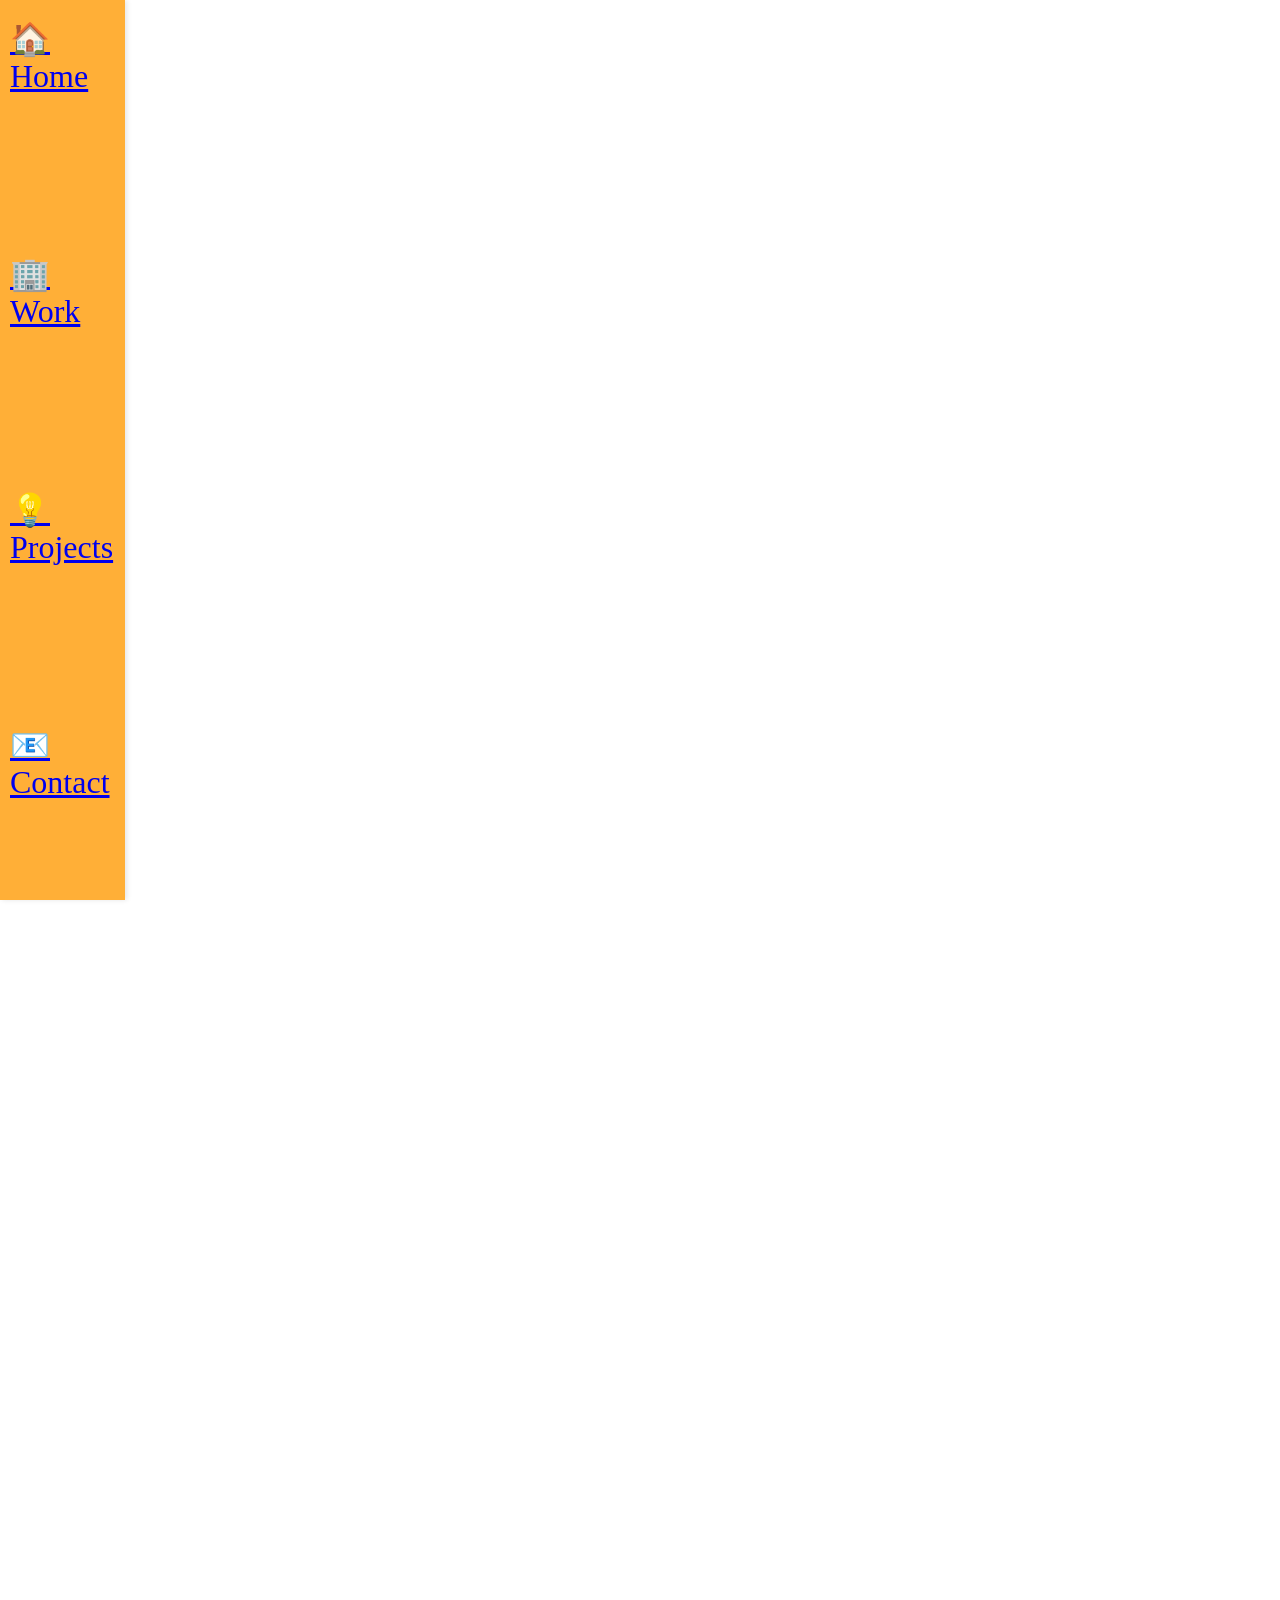
==== commit 2994f0aa: "Updated page" ====
--- a/index.html
+++ b/index.html
@@ -10,120 +10,36 @@
 </head>
 <body>
  <nav class="navBar">
-    <a href="#home">&#127968</a><br>
-    <a href="#work">&#127970</a><br>
-    <a href="#projects">&#128161</a><br>
-    <a href="#contact">&#128231</a><br>
+    <a href="#home">&#127968 Home</a><br>
+    <a href="#work">&#127970 Work</a><br>
+    <a href="#projects">&#128161 Projects</a><br>
+    <a href="#contact">&#128231 Contact</a><br>
 
  </nav>
 <main>
-<section id="home" style="background-image: url('projects.jpg'); background-size: cover; font-size: 20px; color: black; height: 1000px; ">   
+<section id="home" style="background-image: url('projects.jpg'); background-size: cover; font-size: 20px; color: black; height: 1400px; ">   
 <div class = "header" style="background:  rgb(97, 150, 250);">
   <h1>Justen Fry's First Real Portfolio Page</h1>
 </div>
 <p>Welcome to my portfolio page! Here you will find information about my projects, skills, and experiences.</p>
-<!-- Link to subdomain for work history
- <a href="previous_work/index.html" target="_blank">Work History</a>-->
+
 
 <h2>About Me</h2>
 <p>I am a new up and coming software and web developer with interest creating websites. 
+  My goal is to become a full stack developer and to be able to create my own web applications and websites.
   I don't want to do the same old same old I want to challenge myself each time. 
-  And I have a passion for tinkering. 
+  And I have a passion for tinkering. I like to take things apart and see how they work and then put them back together. 
+  Ask myself how can I make this better, faster, and more efficient. I have a passion for learning new things and I am always looking for new challenges.
+  I like doing small projects that I can get my kids interested in and then we can work on them together. 
+  <br><br>
+  I know that I could use AI to help make make this page better but I want to do it the old fashioned way and learn how to do it myself. 
+  Granted I have used AI to help me here and there then I would rewrote the code to make it my own. I want to know how to do it and what each part does
+   and not just rely on AI to do it for me.
+  <br> <br>
+  Anything else you would like to know about me please feel free to reach out to me via email or LinkedIn. I am always open to new opportunities and challenges.
+
 </p>
 
-<h2>Simple Projects</h2>
-<div class="project1">
-   <p><strong>Project 1:</strong> Personal Website - A website showcasing my portfolio and skills.<br> 
-   As I make this page I am looking up new and exciting (or at least exciting for me) ways to jazz it up and improve it. 
-   Starting on this first page I have started with inline CSS for the styling on the page as well as a CSS sheet for transition.
-   Using a combination of HTML, CSS, and JavaScript I am able to create a simple yet effective portfolio page that showcases my skills and projects. 
-   Each page to the left are taking up the same amount of space and are all the same size. I have also added a simple navigation bar to the left 
-   that allows users to easily navigate between the different sections of the page.
-  </p><br>
-</div>
-<div class="randomChoice">
-   <p><strong>Project 2:</strong> Decision Assistant - For those times when you can't decide what to have for dinner.</p>
-   <h3>Random Choice Picker</h3>
-    
-    <!-- 1. The HTML List -->
-    <ul id="my-list" style="list-style-type: none; padding-left: 20;">
-        <li>Pizza 🍕</li>
-        <li>Burgers 🍔</li>
-        <li>Pasta 🍝</li>
-        <li>Tacos 🌮</li>
-        <li>Salad 🥗</li>
-    </ul>
-
-    <!-- 2. The Trigger Button -->
-    <button style="background-color: rgb(0, 132, 255); color: white; border-radius: 10px; padding: 10px 20px; cursor: pointer; " class="random_button" onclick="pickRandom()">Pick a Random Option</button>
-
-    <!-- 3. Where the Result Appears left aligned -->
-    <p id="result" style="text-align: left;"></p>
-
-    <!-- 4. The JavaScript Logic -->
-    <script>
-        function pickRandom() {
-            // Get all 'li' element items inside our list
-            const listItems = document.querySelectorAll('#my-list li');
-            
-            // Generate a random index number based on the length of the list
-            const randomIndex = Math.floor(Math.random() * listItems.length);
-            
-            // Select the item corresponding to the random index number
-            const chosenItem = listItems[randomIndex].innerText;
-            
-            // Display the result on the webpage
-            document.getElementById('result').innerText = "The random choice is: " + chosenItem;
-        }
-    </script>   
-</div>
-<div class="RockPaperScissors" style="margin-top: 20px;">
-   <p><strong>Project 3:</strong> After learning conditionals I wanted to have a little fun with it so I made a Rock Paper Scissors game. At first
-  in a CLI(Command Line Interface) then a graphical representations.</p><br>
-
-  <!-- Rock Button -->
-  <button style="background-color: rgb(0, 132, 255); color: white; border-radius: 10px; padding: 10px 20px; cursor: pointer; " id="Rock" class="choice-btn">✊ Rock</button>
-
-  <!-- Paper Button -->
-  <button style="background-color: rgb(0, 132, 255); color: white; border-radius: 10px; padding: 10px 20px; cursor: pointer; " id="Paper" class="choice-btn">✋ Paper</button>
-
-  <!-- Scissors Button -->
-  <button style="background-color: rgb(0, 132, 255); color: white; border-radius: 10px; padding: 10px 20px; cursor: pointer; " id="Scissors" class="choice-btn">✌️ Scissors</button>
-  <p><strong>Result: </strong> <span id="RPSresult"></span></p>
-  <p><strong>Player Score: </strong> <span id="score">0</span></p>
-  <p><strong>CPU Score: </strong> <span id="cpuscore">0</span></p>
-  <script>
-    const choices = ["Rock", "Paper", "Scissors"];
-    let score = 0;
-    let cpuscore = 0;
-
-    document.querySelectorAll('.choice-btn').forEach(button => {
-      button.addEventListener('click', () => {
-        const userChoice = button.id;
-        const computerChoice = choices[Math.floor(Math.random() * choices.length)];
-        let RPSresult = '';
-
-        if (userChoice === computerChoice) {
-          RPSresult = "It's a tie!";
-        } else if (
-          (userChoice === "Rock" && computerChoice === "Scissors") ||
-          (userChoice === "Paper" && computerChoice === "Rock") ||
-          (userChoice === "Scissors" && computerChoice === "Paper")
-        ) {
-          RPSresult = "You win!";
-          score++;
-        } else {
-          RPSresult = "You lose!";
-          cpuscore++;
-        }
-
-        document.getElementById('RPSresult').innerText = `You chose ${userChoice}, Computer chose ${computerChoice}. ${RPSresult}`;
-        document.getElementById('score').innerText = score;
-        document.getElementById('cpuscore').innerText = cpuscore;
-      });
-    });
-   </script>
-</div>
 
 </video>
 </section>
@@ -131,7 +47,10 @@
   <div class = "header" style="background-color: rgb(110, 255, 255); width: 1510px;">
   <h1>Justen Fry's Work History</h1>
 </div>
-  <p>Here is a brief overview of my work history:</p>
+  <p>Here is a brief overview of my work history:
+    <!-- Link to subdomain for work history-->
+ <a href="previous_work/Justen_Fry_Sept26.pdf" target="_blank">Download updated PDF Resume</a>
+  </p>
   <div class="Skills" style="background-color: rgb(205, 241, 255); border-radius: 15px; padding: 20px; margin-bottom: 20px; border: 2px solid black;">
     <h2>Skills</h2>
     <ul style="padding-left: 10px">
@@ -149,6 +68,7 @@
   </div>
   <div id="employment" style="background-color: rgb(205, 252, 255); border-radius: 15px; padding: 20px; margin-bottom: 20px; border: 2px solid black;">
     <h2 style="margin-bottom: 10px;">Employment History</h2>
+
     <div id="gig"style="margin-bottom: 10px; padding: 10px; border: 1px solid black; ">
       <h3>Gig Work</h3>
       <p>Position: Independent Contractor</p>
@@ -187,7 +107,76 @@
         <li>Provided troubleshooting support for A/V systems during critical multi-configurable demonstrations.</li>
         <li>Demonstrated effective management of team assets, enhancing operational efficiency and reducing costs.</li>
       </ul>
-
+    </div>
+
+    <div id="Aerotek" style="margin-bottom: 10px; padding: 10px; border: 1px solid black; ">
+      <h3>Aerotek</h3>
+      <p>Position: Lab Technician</p>
+      <p>Duration: July/2017 - May/2018</p>
+      <ul style="padding-left: 10px">
+        <li>Provided vital support for simulation activities at Ford Motor Company Research and Innovation Center.</li>
+        <li>Executed simulation build, modification, removal, and installation processes to maintain system integrity.</li>
+        <li>Assisted engineering team with data collection, documentation, and presentations for project success.</li>
+        <li>Conducted minor repairs on IoT and mobility system machinery to ensure operational efficiency.</li>
+        <li>Facilitated adoption and integration of new software and hardware configurations to enhance technological capabilities.</li>
+        <li>Led data collection clinics for UX validation, contributing to rigorous post-clinic data validation.</li>
+        <li>Maintained and organized lab and storage spaces to optimize workflow and accessibility.</li>
+      </ul>
+    </div>
+
+    <div id="Movement" style="margin-bottom: 10px; padding: 10px; border: 1px solid black; ">
+      <h3>Movement Search</h3>
+      <p>Position: Engineering technician</p>
+      <p>Duration: October/2015 - December/2016</p>
+      <ul style="padding-left: 10px">
+        <li>Served as a dedicated contract agency employee stationed at Kostal North America.</li>
+        <li>Oversaw all phases of Design Verification and Process Validation testing for Electronic and Mechatronic products.</li>
+        <li>Managed testing processes for Seat Adjust Switch, Steering Wheel Switch, E-Shifter, Lighting Switch, and Drive Mode Switch.</li>
+        <li>Conducted pre- and post-checks for critical tests, including Illumination, Environmental, Durability, Electrical, and Audible Noise Testing.</li>
+        <li>Performed setup and teardown operations to ensure accuracy during all testing phases.</li>
+        <li>Executed meticulous data collection and prepared comprehensive reports following testing completion.</li>
+      </ul>
+    </div>
+
+    <div id="Adecco" style="margin-bottom: 10px; padding: 10px; border: 1px solid black; ">
+      <h3>Adecco Technical Staffing</h3>
+      <p>Position: Test Technician</p>
+      <p>Duration: January/2015 - April/2015</p>
+      <ul style="padding-left: 10px">
+        <li>Functioned as a contract agency employee stationed at Molex Automotive</li>
+        <li>Oversaw all phases of Design Verification and Process Validation testing for connectors and terminals.</li>
+        <li>Managed comprehensive testing processes for diverse product lines.</li>
+        <li>Conducted meticulous setup and teardown operations for critical tests, including Visual Inspection and Electronic Testing.</li>
+        <li>Executed pre- and post-checks across various testing methods, including Current Cycling and Environmental Testing.</li>
+      </ul>
+    </div>
+
+    <div id="Hella" style="margin-bottom: 10px; padding: 10px; border: 1px solid black; ">
+      <h3>Hella Electronics Corporation</h3>
+      <p>Position: Test Technician</p>
+      <p>Duration: October/2012 - January/2015</p>
+      <ul style="padding-left: 10px">
+        <li>Installed, removed, and calibrated radar systems while executing track testing procedures.</li>
+        <li>Ensured quality and functionality through active participation in Design Verification and Process Validation for automotive modules.</li>
+        <li>Tested various automotive components, including Memory Seat and Fuel Pump Control Modules, enhancing product reliability.</li>
+        <li>Conducted thorough assessments on sensors like Transmission Range, Rain Light, and Radar Position Sensors to verify performance.</li>
+        <li>Engaged in harness building, test simulator construction, and troubleshooting to improve testing efficiency.</li>
+        <li>Performed thermal testing on electronic components to evaluate durability under extreme temperature conditions.</li>
+      </ul>
+    </div>
+
+    <div id="Forge" style="margin-bottom: 10px; padding: 10px; border: 1px solid black; ">
+      <h3>Forge Industrial Staffing</h3>
+      <p>Position: Assembler</p>
+      <p>Duration: October/2011 - August/2012</p>
+      <ul style="padding-left: 10px">
+        <li>Served as a dedicated contract agency employee stationed at Electronic Design and Production (EDP).</li>
+        <li>Constructed, repaired, and reworked all printed circuit boards (PCBs) in production process.</li>
+        <li>Demonstrated expertise in Through Hole Circuit Assembly, ensuring precision in PCB assembly.</li>
+        <li>Handled soldering and de-soldering operations for Through Hole and Surface Mount Technology (SMT) components.</li>
+        <li>Conducted comprehensive testing and visual inspections of Charge Guard and Transducers for functionality and integrity.</li>
+      </ul>
+    </div>
   </div>
 
 </section>
@@ -198,10 +187,100 @@
   <p>Here are some of my projects that I have worked on as seen on my homepage. I will also be adding more as I learn new skills you can see my 
     Python and C++ projects on my GitHub repo page linked in my contact section.
   </p>
-  <ul style="padding-left: 10px">
-    <li><strong>Project 1:</strong> Personal Website - A website showcasing my portfolio and skills.</li>
-    <li><strong>Project 2:</strong> Decision Assistant - A tool to help you make decisions when you're unsure.</li>
-    <li><strong>Project 3:</strong> Rock Paper Scissors Game - A simple game to play against the computer.</li>
+    
+<h2>Projects</h2>
+<div class="project1">
+   <p><strong>Project 1:</strong> Personal Website - A website showcasing my portfolio and skills.<br> 
+   As I make this page I am looking up new and exciting (or at least exciting for me) ways to jazz it up and improve it. 
+   Starting on this first page I have started with inline CSS for the styling on the page as well as a CSS sheet for transition.
+   Using a combination of HTML, CSS, and JavaScript I am able to create a simple yet effective portfolio page that showcases my skills and projects. 
+   Each page to the left are taking up the same amount of space and are all the same size. I have also added a simple navigation bar to the left 
+   that allows users to easily navigate between the different sections of the page.
+  </p><br>
+</div>
+<div class="randomChoice">
+   <p><strong>Project 2:</strong> Decision Assistant - For those times when you can't decide what to have for dinner.</p>
+   <h3>Random Choice Picker</h3>
+    
+    <!-- 1. The HTML List -->
+    <ul id="my-list" style="list-style-type: none; padding-left: 20;">
+        <li>Pizza 🍕</li>
+        <li>Burgers 🍔</li>
+        <li>Pasta 🍝</li>
+        <li>Tacos 🌮</li>
+        <li>Salad 🥗</li>
+    </ul>
+
+    <!-- 2. The Trigger Button -->
+    <button style="background-color: rgb(0, 132, 255); color: white; border-radius: 10px; padding: 10px 20px; cursor: pointer; " class="random_button" onclick="pickRandom()">Pick a Random Option</button>
+
+    <!-- 3. Where the Result Appears left aligned -->
+    <p id="result" style="text-align: left;"></p>
+
+    <!-- 4. The JavaScript Logic -->
+    <script>
+        function pickRandom() {
+            // Get all 'li' element items inside our list
+            const listItems = document.querySelectorAll('#my-list li');
+            
+            // Generate a random index number based on the length of the list
+            const randomIndex = Math.floor(Math.random() * listItems.length);
+            
+            // Select the item corresponding to the random index number
+            const chosenItem = listItems[randomIndex].innerText;
+            
+            // Display the result on the webpage
+            document.getElementById('result').innerText = "The random choice is: " + chosenItem;
+        }
+    </script>   
+</div>
+<div class="RockPaperScissors" style="margin-top: 20px;">
+   <p><strong>Project 3:</strong> After learning conditionals I wanted to have a little fun with it so I made a Rock Paper Scissors game. At first
+  in a CLI(Command Line Interface) then a graphical representations.</p><br>
+
+  <!-- Rock Button -->
+  <button style="background-color: rgb(0, 132, 255); color: white; border-radius: 10px; padding: 10px 20px; cursor: pointer; " id="Rock" class="choice-btn">✊ Rock</button>
+
+  <!-- Paper Button -->
+  <button style="background-color: rgb(0, 132, 255); color: white; border-radius: 10px; padding: 10px 20px; cursor: pointer; " id="Paper" class="choice-btn">✋ Paper</button>
+
+  <!-- Scissors Button -->
+  <button style="background-color: rgb(0, 132, 255); color: white; border-radius: 10px; padding: 10px 20px; cursor: pointer; " id="Scissors" class="choice-btn">✌️ Scissors</button>
+  <p><strong>Result: </strong> <span id="RPSresult"></span></p>
+  <p><strong>Player Score: </strong> <span id="score">0</span></p>
+  <p><strong>CPU Score: </strong> <span id="cpuscore">0</span></p>
+  <script>
+    const choices = ["Rock", "Paper", "Scissors"];
+    let score = 0;
+    let cpuscore = 0;
+
+    document.querySelectorAll('.choice-btn').forEach(button => {
+      button.addEventListener('click', () => {
+        const userChoice = button.id;
+        const computerChoice = choices[Math.floor(Math.random() * choices.length)];
+        let RPSresult = '';
+
+        if (userChoice === computerChoice) {
+          RPSresult = "It's a tie!";
+        } else if (
+          (userChoice === "Rock" && computerChoice === "Scissors") ||
+          (userChoice === "Paper" && computerChoice === "Rock") ||
+          (userChoice === "Scissors" && computerChoice === "Paper")
+        ) {
+          RPSresult = "You win!";
+          score++;
+        } else {
+          RPSresult = "You lose!";
+          cpuscore++;
+        }
+
+        document.getElementById('RPSresult').innerText = `You chose ${userChoice}, Computer chose ${computerChoice}. ${RPSresult}`;
+        document.getElementById('score').innerText = score;
+        document.getElementById('cpuscore').innerText = cpuscore;
+      });
+    });
+   </script>
+</div>
     <li><strong>Project 4:</strong> Embedded Microcontroller - Using a spare projector remote, an adruino uno with an IR sensor I hooked up it  up to 
    my computer. I then wrote a Python program to interpret the signals from the remote and cause a corresponding action within Unity for different 
    sizes boxes to spawn.</li><br>
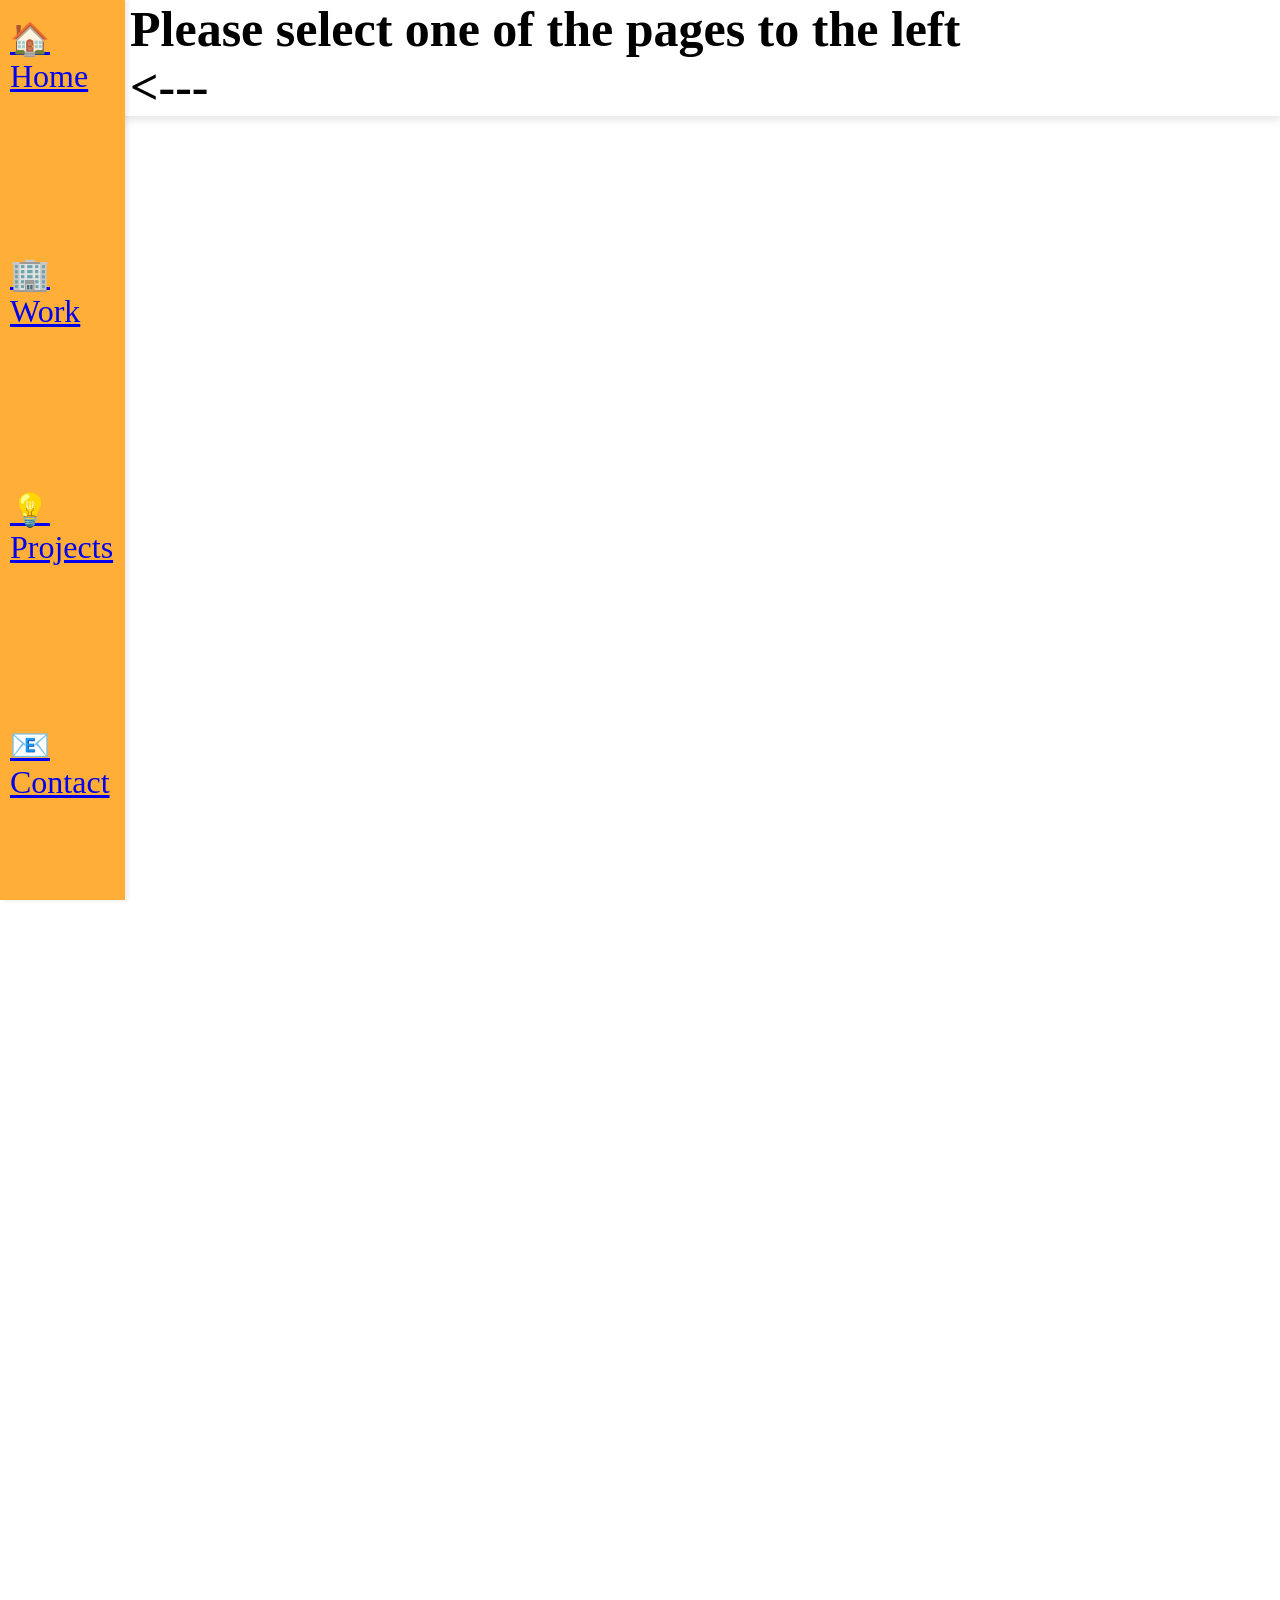
==== commit b99de8bd: "Update index" ====
--- a/index.html
+++ b/index.html
@@ -17,7 +17,8 @@
 
  </nav>
 <main>
-<section id="home" style="background-image: url('projects.jpg'); background-size: cover; font-size: 20px; color: black; height: 1400px; ">   
+  <h4 style="padding-left: 10px; font-size: 50px;"><strong>Please select one of the pages to the left<br><---</strong></h4>
+<section id="home" style="background-image: url('projects.jpg'); background-size: cover; font-size: 20px; color: black; height: 1400px; h4{opacity: 0;}">   
 <div class = "header" style="background:  rgb(97, 150, 250);">
   <h1>Justen Fry's First Real Portfolio Page</h1>
 </div>
@@ -43,8 +44,8 @@
 
 </video>
 </section>
-<section id="work">
-  <div class = "header" style="background-color: rgb(110, 255, 255); width: 1510px;">
+<section id="work" style="background-color: rgb(110, 255, 255); width: 1510px; h4{opacity: 0;}">
+  <div class = "header">
   <h1>Justen Fry's Work History</h1>
 </div>
   <p>Here is a brief overview of my work history:
@@ -180,7 +181,7 @@
   </div>
 
 </section>
-<section id="projects" style="background-image: url('jsbg.jpg'); height: 1000px; ">
+<section id="projects" style="background-image: url('jsbg.jpg'); height: 1000px; h4{opacity: 0;}">
   <div class = "header" style="background:  rgb(97, 207, 250);">
   <h1>Project Page</h1>
 </div>
@@ -289,7 +290,7 @@
 Your browser does not support the video tag.
   </ul>
 </section>
-<section id="contact" style="background-color: rgb(231, 231, 231); height: 1000px;">
+<section id="contact" style="background-color: rgb(231, 231, 231); height: 1000px; h4{opacity: 0;}">
   <div class = "header" style="background:  rgb(189, 97, 250); width: 1520px;">
   <h1>Contact</h1>
 </div>
